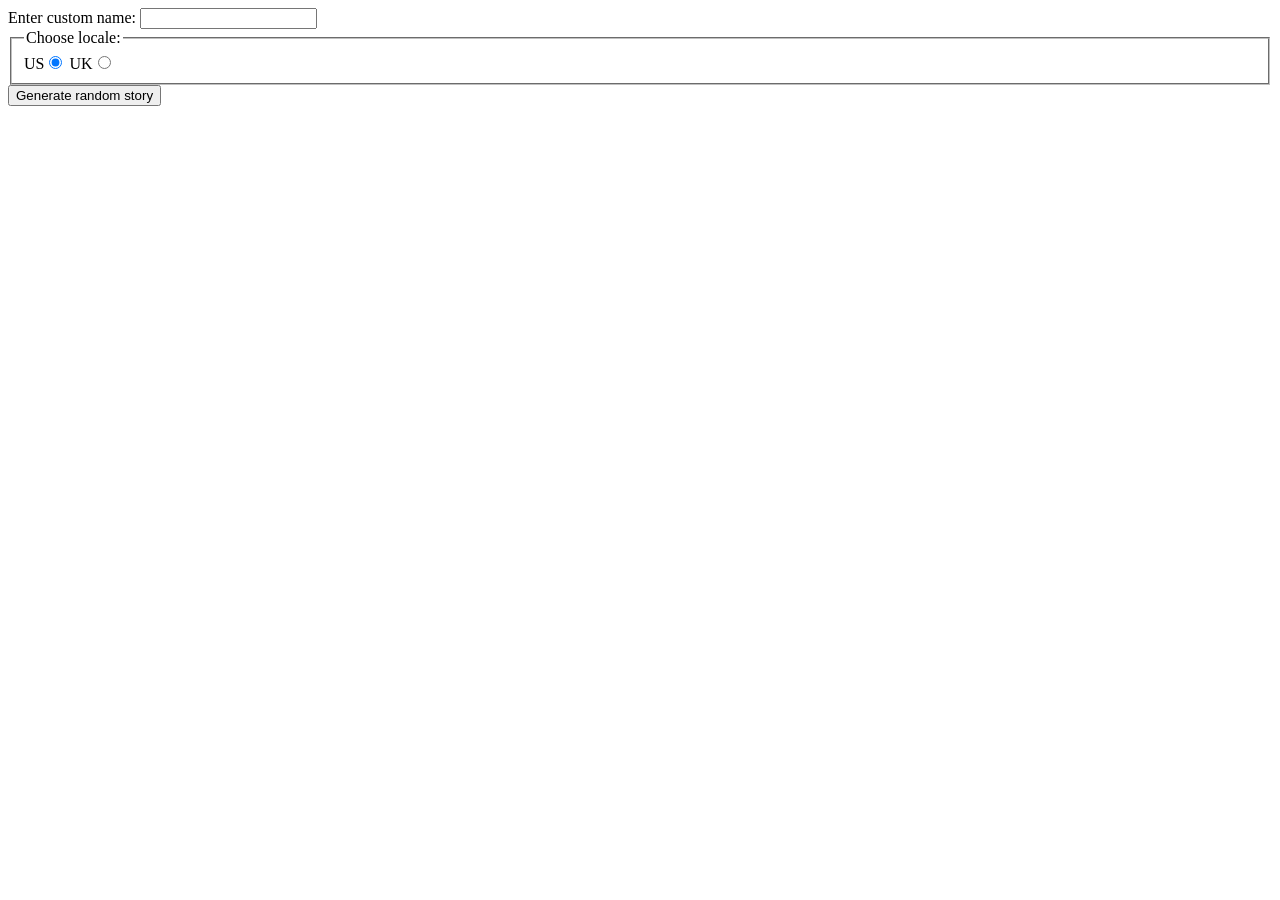
==== ica/ica11/ica11.html @ e105a1de "s" ====
<!DOCTYPE html>
<html lang="en">

<head>
    <meta charset="UTF-8">
    <meta name="viewport" content="width=device-width, initial-scale=1.0">
    <title>Document</title>
    <script src="story.js" defer></script>
</head>
<body>
    <div>
        <label for="custom-name">Enter custom name:</label>
        <input id="custom-name" type="text" placeholder="" />
    </div>
    <fieldset>
        <legend>Choose locale:</legend>
        <label for="us">US</label
        ><input id="us" type="radio" name="uk-us" value="us" checked />
        <label for="uk">UK</label
        ><input id="uk" type="radio" name="uk-us" value="uk" />
    </fieldset>
    <div>
        <button class="generate">Generate random story</button>
    </div>
    <!-- Thanks a lot to Willy Aguirre for his help with the code for this assessment -->
    <p class="story"></p>
</body>
</html>
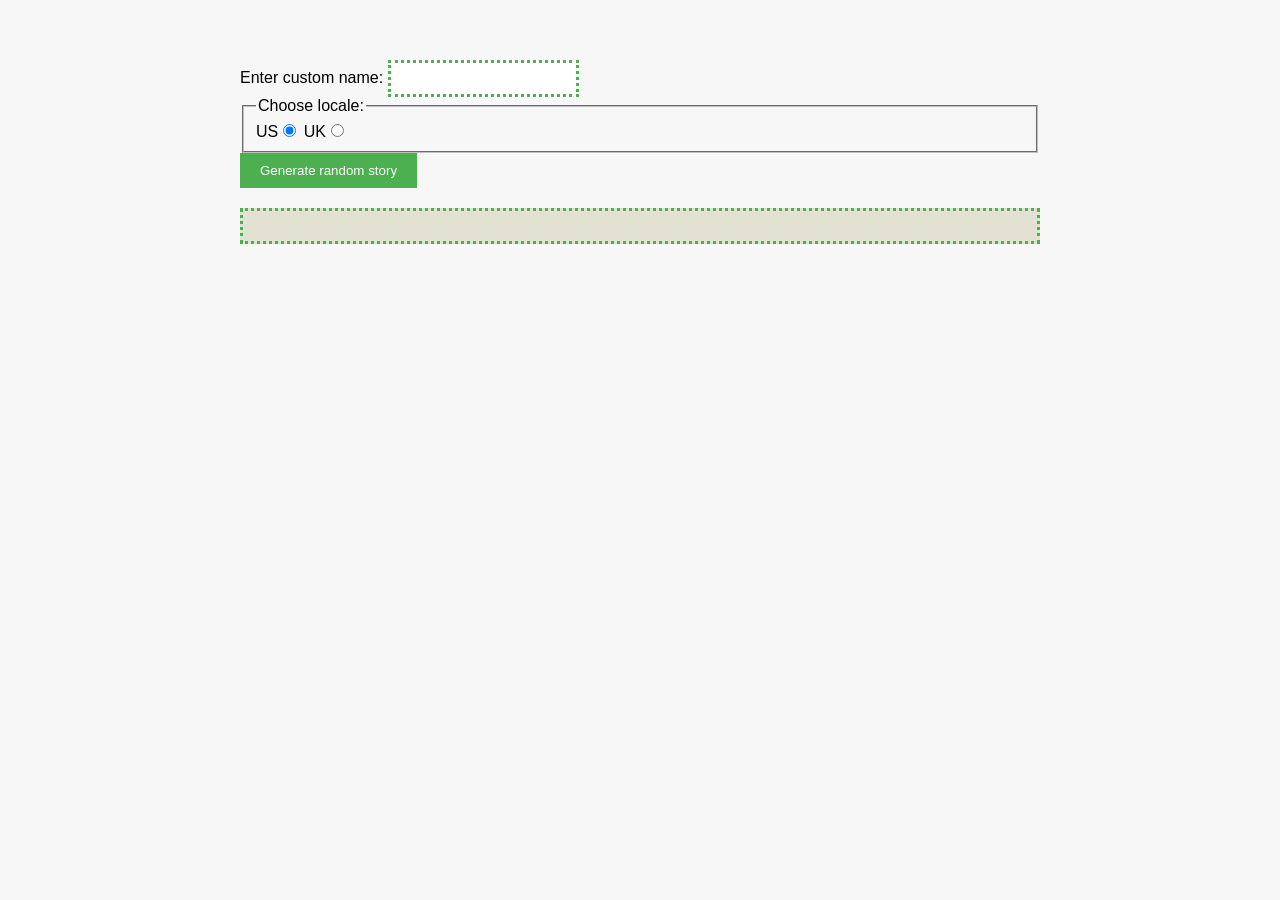
==== commit c77ac877: "final" ====
--- a/ica/ica11/ica11.html
+++ b/ica/ica11/ica11.html
@@ -4,7 +4,8 @@
 <head>
     <meta charset="UTF-8">
     <meta name="viewport" content="width=device-width, initial-scale=1.0">
-    <title>Document</title>
+    <title>Random Story Generator</title>
+    <link rel="stylesheet" href="style.css">
     <script src="story.js" defer></script>
 </head>
 <body>
--- a/ica/ica11/style.css
+++ b/ica/ica11/style.css
@@ -0,0 +1,30 @@
+body {
+    font-family: Arial, sans-serif;
+    max-width: 800px;
+    margin: 40px auto;
+    padding: 20px;
+    background-color: #f4f4f4b2;
+}
+
+input {
+    padding: 8px;
+    border: 3px dotted #4CAF50;
+
+}
+
+button {
+    padding: 10px 20px;
+    background-color: #4CAF50;
+    color: white;
+    border: none;
+    cursor: pointer;
+}
+
+
+.story {
+    margin-top: 20px;
+    padding: 15px;
+    border: 3px dotted #4CAF50;
+    background-color: #e0ddc9d0;
+}
+
